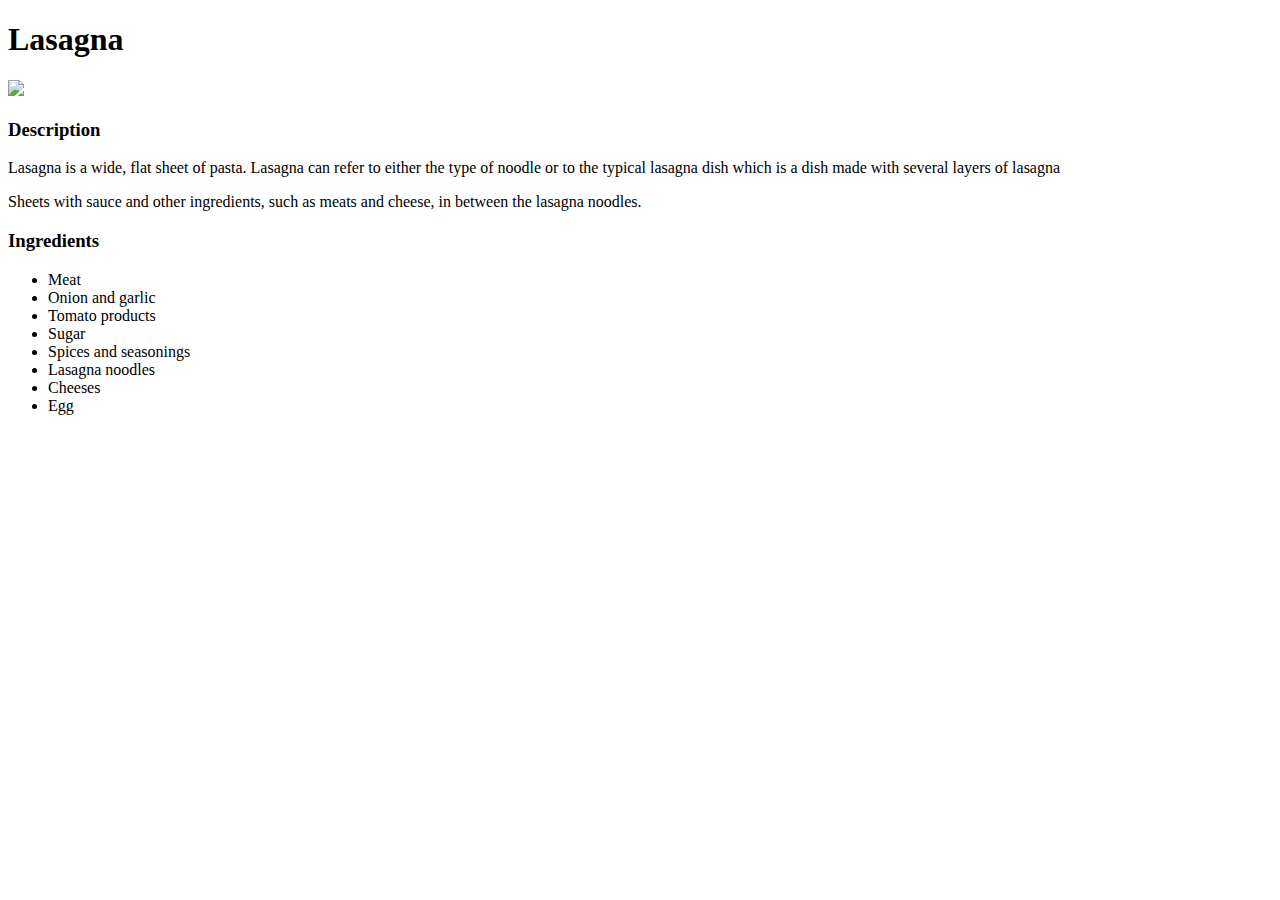
==== recipes/lasagna.html @ 9125a785 "Created index file continuing with three new recipes" ====
<!DOCTYPE html>
<html lang="en">
<head>
    <meta charset="UTF-8">
    <meta name="viewport" content="width=device-width, initial-scale=1.0">
    <title>Lasagna</title>
</head>
<body>
    <h1>Lasagna</h1>
    <img src="https://www.allrecipes.com/thmb/iF_nxhpfDg4Oi8NXQxcSy12d6y0=/800x533/filters:no_upscale():max_bytes(150000):strip_icc():format(webp)/20867-Cheesy-Zucchini-Casserole-4x3-f4dfbf640c664fa7a4fd76f0b17ab8fb.jpg">
    <h3>Description</h3>
    <p>Lasagna is a wide, flat sheet of pasta. Lasagna can refer to either the type of noodle or to the typical lasagna dish which is a dish made with several layers of lasagna</p>
    <p>Sheets with sauce and other ingredients, such as meats and cheese, in between the lasagna noodles.</p>
    <h3>Ingredients</h3>
    <ul>
        <li>Meat</li>
        <li>Onion and garlic</li>
        <li>Tomato products</li>
        <li>Sugar</li>
        <li>Spices and seasonings</li>
        <li>Lasagna noodles</li>
        <li>Cheeses</li>
        <li>Egg</li>
    </ul>
</body>
</html>
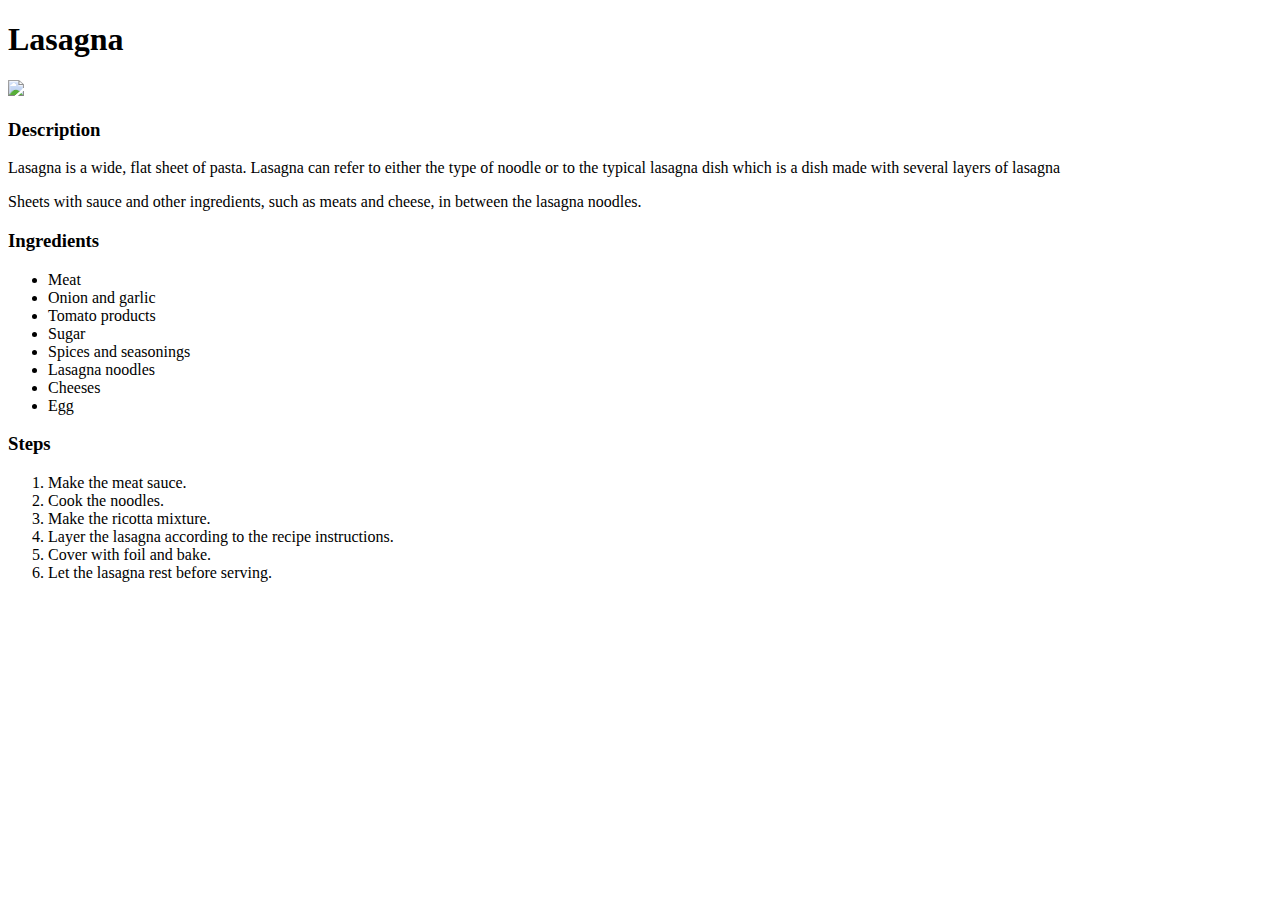
==== commit edf2e3aa: "Added description,ingredients and steps to each recipe" ====
--- a/recipes/lasagna.html
+++ b/recipes/lasagna.html
@@ -22,5 +22,16 @@
         <li>Cheeses</li>
         <li>Egg</li>
     </ul>
+    <h3>Steps</h3>
+    <ol>
+        <li>Make the meat sauce.</li>
+        <li>Cook the noodles.</li>
+        <li>Make the ricotta mixture.</li>
+        <li>Layer the lasagna according to the recipe instructions.</li>
+        <li>Cover with foil and bake.</li>
+        <li>Let the lasagna rest before serving.</li>
+        
+        
+    </ol>
 </body>
 </html>